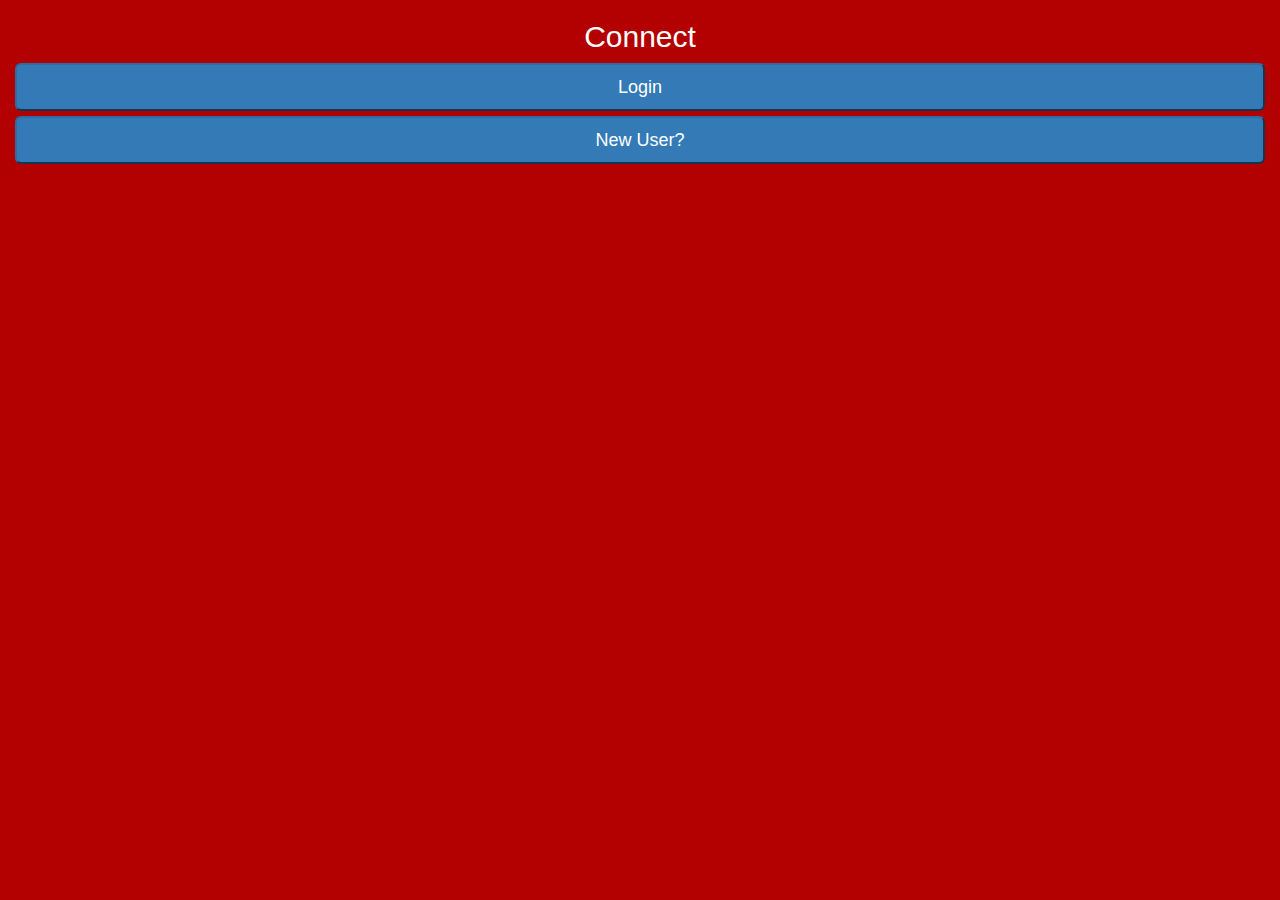
==== www/index.html @ bb2be97a "Initial Commit" ====
<!DOCTYPE html>

<html>
    <head>
        <meta charset="utf-8" />
        <meta name="format-detection" content="telephone=no" />
        <meta name="msapplication-tap-highlight" content="no" />
        <!-- WARNING: for iOS 7, remove the width=device-width and height=device-height attributes. See https://issues.apache.org/jira/browse/CB-4323 -->
        <meta name="viewport" content="user-scalable=no, initial-scale=1, maximum-scale=1, minimum-scale=1, width=device-width, height=device-height, target-densitydpi=device-dpi" />
        <link rel="stylesheet" type="text/css" href="css/index.css" />
        <link href=' http://fonts.googleapis.com/css?family=Droid+Sans' rel='stylesheet' type='text/css'>
        
        <title>Connect</title>

        <!-- BootStrap Include-->
        <!-- Latest compiled and minified CSS -->
        <link rel="stylesheet" href="http://maxcdn.bootstrapcdn.com/bootstrap/3.3.6/css/bootstrap.min.css">
        <!-- jQuery library -->
        <script src="https://ajax.googleapis.com/ajax/libs/jquery/1.12.0/jquery.min.js"></script>
        <!-- Latest compiled JavaScript -->
        <script src="http://maxcdn.bootstrapcdn.com/bootstrap/3.3.6/js/bootstrap.min.js"></script>

    </head>
    <body class="login_body">
        <div class="container-fluid login_body">
          <h2>Connect</h2>

          <div class="button_container">
                <button type="button" id="button_login" class="btn-lg btn-block btn-primary">Login</button>
                <button type="button" id="button_create" class="btn-lg btn-block btn-primary">New User?</button>
          </div>
        </div>


        <script type="text/javascript" src="cordova.js"></script>
        <script type="text/javascript" src="js/index.js"></script>
        <script type="text/javascript">
            app.initialize();
        </script>
    </body>
</html>
---- www/css/index.css ----
/*
 * Licensed to the Apache Software Foundation (ASF) under one
 * or more contributor license agreements.  See the NOTICE file
 * distributed with this work for additional information
 * regarding copyright ownership.  The ASF licenses this file
 * to you under the Apache License, Version 2.0 (the
 * "License"); you may not use this file except in compliance
 * with the License.  You may obtain a copy of the License at
 *
 * http://www.apache.org/licenses/LICENSE-2.0
 *
 * Unless required by applicable law or agreed to in writing,
 * software distributed under the License is distributed on an
 * "AS IS" BASIS, WITHOUT WARRANTIES OR CONDITIONS OF ANY
 * KIND, either express or implied.  See the License for the
 * specific language governing permissions and limitations
 * under the License.
 */


* {
    -webkit-tap-highlight-color: rgba(0,0,0,0); /* make transparent link selection, adjust last value opacity 0 to 1.0 */
}



body{
    -webkit-touch-callout: none;                /* prevent callout to copy image, etc when tap to hold */
    -webkit-text-size-adjust: none;             /* prevent webkit from resizing text to fit */
    -webkit-user-select: none;                  /* prevent copy paste, to allow, change 'none' to 'text' */
    background-color:red;
    text-align:center;

    font-family: 'Droid Sans', arial, serif;
    color: white;
    font-size:12px;
    height:100%;
    margin:0px;
    padding:0px;
    width:100%;
}

.login_body{
    position: relative;
    color: white;
    background-color:#B30000;
    height: 100%;
}

/* Portrait layout (default) */
.app {
    background:url(../img/logo.png) no-repeat center top; /* 170px x 200px */
    position:absolute;             /* position in the center of the screen */
    left:50%;
    top:50%;
    height:50px;                   /* text area height */
    width:225px;                   /* text area width */
    text-align:center;
    padding:180px 0px 0px 0px;     /* image height is 200px (bottom 20px are overlapped with text) */
    margin:-115px 0px 0px -112px;  /* offset vertical: half of image height and text area height */
                                   /* offset horizontal: half of text area width */
}

/* Landscape layout (with min-width) */
@media screen and (min-aspect-ratio: 1/1) and (min-width:400px) {
    .app {
        background-position:left center;
        padding:75px 0px 75px 170px;  /* padding-top + padding-bottom + text area = image height */
        margin:-90px 0px 0px -198px;  /* offset vertical: half of image height */
                                      /* offset horizontal: half of image width and text area width */
    }
}

.btn:focus {
  outline: none;
}

.button_container{
    position: relative;
}

.event {
    border-radius:4px;
    -webkit-border-radius:4px;
    color:#FFFFFF;
    font-size:12px;
    margin:0px 30px;
    padding:2px 0px;
}

.event.listening {
    background-color:#333333;
    display:block;
}

.event.received {
    background-color:#4B946A;
    display:none;
}

@keyframes fade {
    from { opacity: 1.0; }
    50% { opacity: 0.4; }
    to { opacity: 1.0; }
}
 
@-webkit-keyframes fade {
    from { opacity: 1.0; }
    50% { opacity: 0.4; }
    to { opacity: 1.0; }
}
 
.blink {
    animation:fade 3000ms infinite;
    -webkit-animation:fade 3000ms infinite;
}
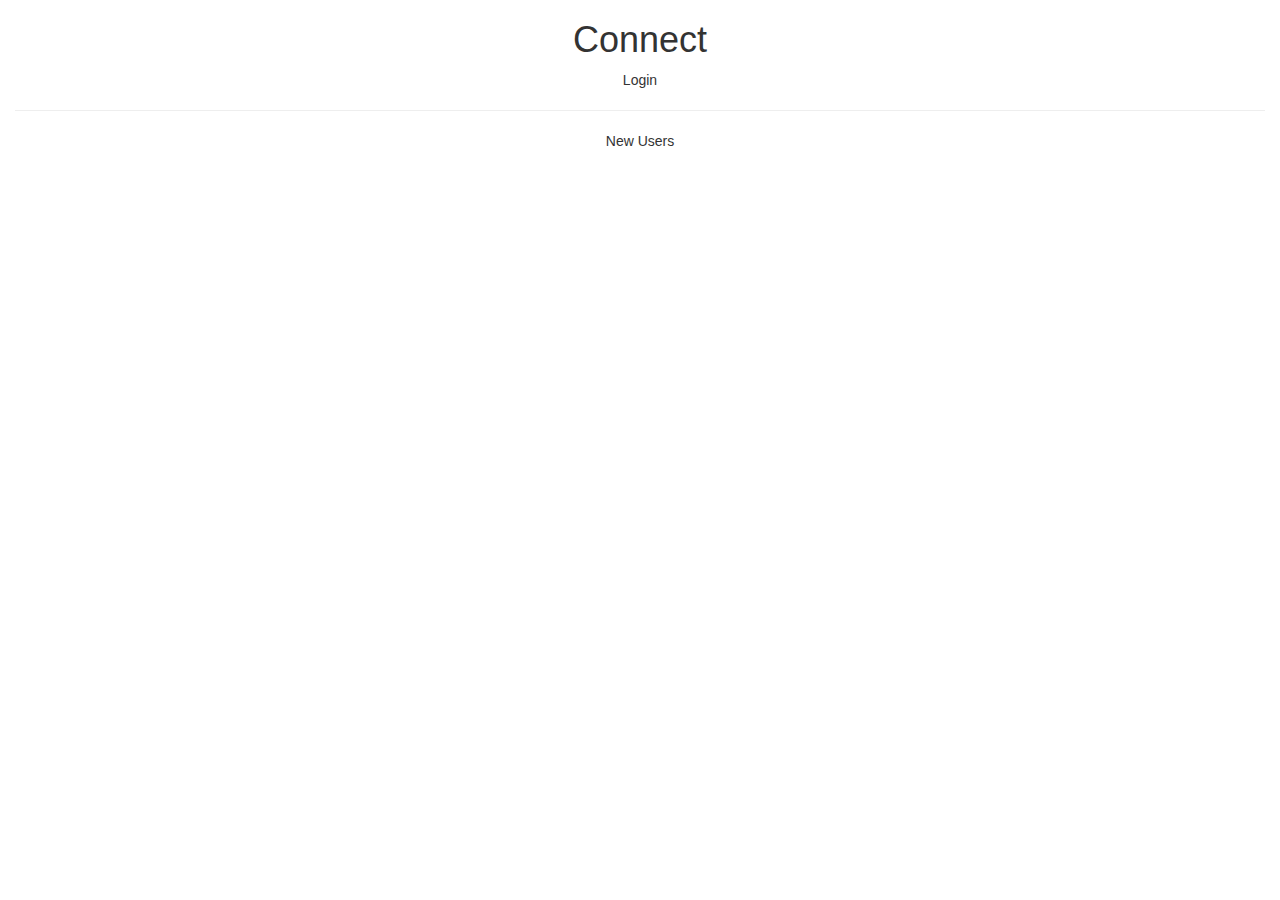
==== commit 4e6a6a88: "Slight Improvements" ====
--- a/www/index.html
+++ b/www/index.html
@@ -21,13 +21,17 @@
         <script src="http://maxcdn.bootstrapcdn.com/bootstrap/3.3.6/js/bootstrap.min.js"></script>
 
     </head>
-    <body class="login_body">
-        <div class="container-fluid login_body">
-          <h2>Connect</h2>
-
-          <div class="button_container">
-                <button type="button" id="button_login" class="btn-lg btn-block btn-primary">Login</button>
-                <button type="button" id="button_create" class="btn-lg btn-block btn-primary">New User?</button>
+    <body>
+        <div class="container-fluid">
+          <h1 class="white">Connect</h1>
+          <div class="button_container white">
+                <div id="button_login">
+                    Login
+                </div>
+                <hr>
+                <div id="button_create">
+                    New Users
+                </div>
           </div>
         </div>
 
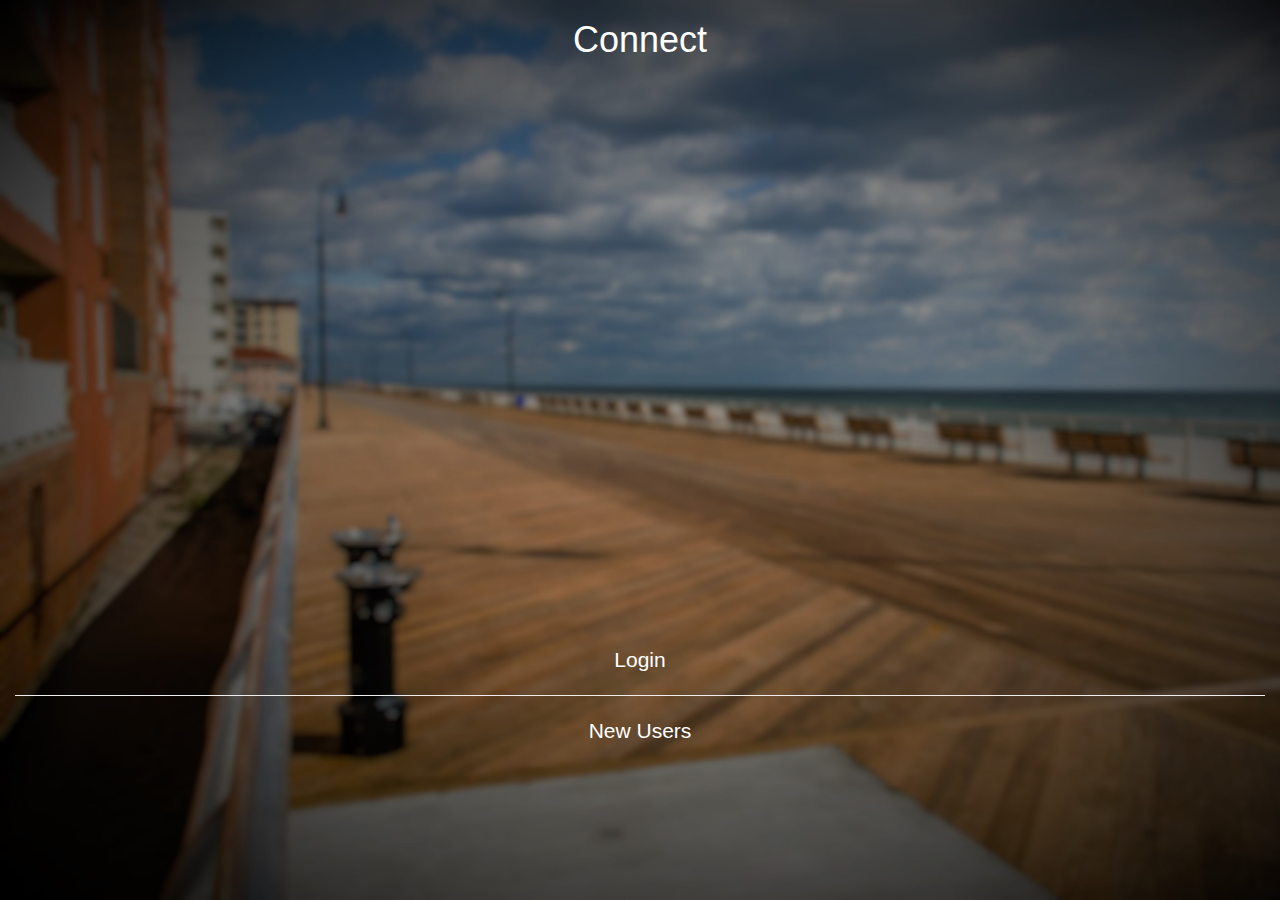
==== commit cadab244: "Login Page Tweaks" ====
--- a/www/index.html
+++ b/www/index.html
@@ -8,7 +8,7 @@
         <!-- WARNING: for iOS 7, remove the width=device-width and height=device-height attributes. See https://issues.apache.org/jira/browse/CB-4323 -->
         <meta name="viewport" content="user-scalable=no, initial-scale=1, maximum-scale=1, minimum-scale=1, width=device-width, height=device-height, target-densitydpi=device-dpi" />
         <link rel="stylesheet" type="text/css" href="css/index.css" />
-        <link href=' http://fonts.googleapis.com/css?family=Droid+Sans' rel='stylesheet' type='text/css'>
+        <link href='https://fonts.googleapis.com/css?family=Raleway' rel='stylesheet' type='text/css'>
         
         <title>Connect</title>
 
--- a/www/css/index.css
+++ b/www/css/index.css
@@ -28,24 +28,26 @@
     -webkit-touch-callout: none;                /* prevent callout to copy image, etc when tap to hold */
     -webkit-text-size-adjust: none;             /* prevent webkit from resizing text to fit */
     -webkit-user-select: none;                  /* prevent copy paste, to allow, change 'none' to 'text' */
-    background-color:red;
+    background: #EDEBED url(../img/login_background.jpg);
+
+    background-repeat: repeat-x;
+    background-size: auto 100vh;
+    font-family: 'Raleway', sans-serif;
+
     text-align:center;
 
-    font-family: 'Droid Sans', arial, serif;
     color: white;
-    font-size:12px;
+    font-size:16px;
     height:100%;
     margin:0px;
     padding:0px;
     width:100%;
 }
 
-.login_body{
-    position: relative;
+.white{
     color: white;
-    background-color:#B30000;
-    height: 100%;
 }
+
 
 /* Portrait layout (default) */
 .app {
@@ -77,6 +79,8 @@
 
 .button_container{
     position: relative;
+    font-size:1.5em;
+    margin-top: 65vh;
 }
 
 .event {
